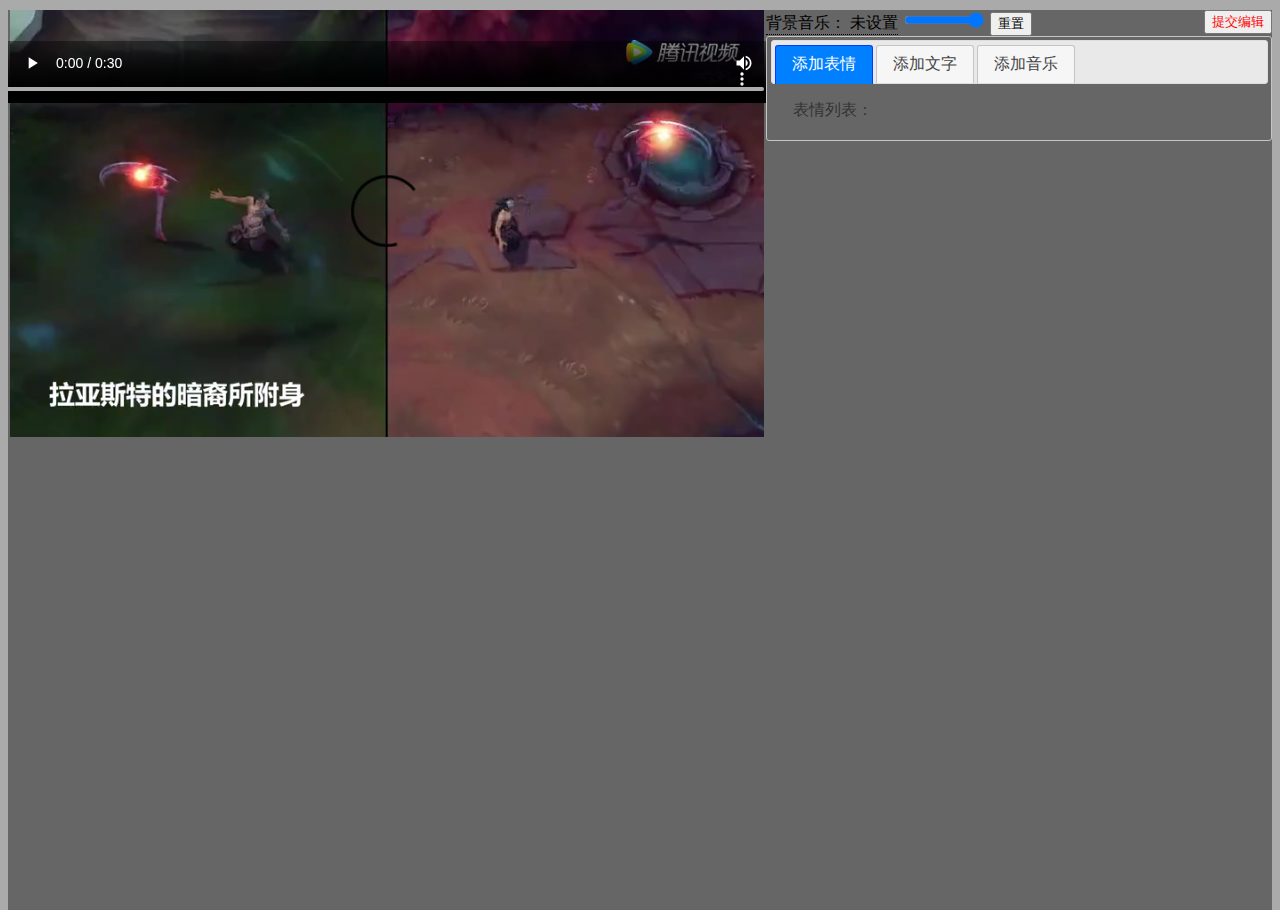
==== edit/index.html @ 0f07e258 "Load emoji from disk." ====
<!DOCTYPE html PUBLIC "-//W3C//DTD XHTML 1.0 Transitional//EN" "http://www.w3.org/TR/xhtml1/DTD/xhtml1-transitional.dtd">
<html xmlns="http://www.w3.org/1999/xhtml">
    <head>
        <meta http-equiv="Content-Type" content="text/html; charset=utf-8" />
        <title>视频编辑</title>
        <meta name="Generator" content="EditPlus"/>
        <meta http-equiv="X-UA-Compatible" content="IE=edge,chrome=1" />
        <!-- 引用css -->
        <link rel="stylesheet" type="text/css" href="css/style.css" />
        <link rel="stylesheet" type="text/css" href="css/jquery-ui.css"/>
        <!-- 引用js -->
        <script type="text/javascript" src="./jquery/jquery-1.10.2.js"></script>
        <script type="text/javascript" src="./jquery/jquery-ui-1.11.0.js"></script>
        <script type="text/javascript" src="js/drag.js"></script>
        <script type="text/javascript" src="js/edit.js"></script>
    </head>
    <body>
        <div id="page-container">
            <div id="editor-container">
                <div id="video-container">
                    <video id="video-previewer" controls="controls" controlsList="nodownload">请使用Chrome 60.0以上版本</video>
                    <audio id="bgm" loop="loop">请使用Chrome 60.0以上版本</audio>
                </div>
                <div id="effect-container">
                    <div id="effect-area">
                        <div id="effect-previewer" ondragover="allowDrop(event)" ondrop="drop(event)"></div>
                    </div>
                </div>
                <div id="effectList-container">
                    <ul id="effectList"></ul>
                </div>
            </div>
            
            <div id="tools-container">
                <div>
                    <span class="tooltip">背景音乐：
                        <span id="bgm-status">未设置</span>
                        <span id="bgm-tip" class="tooltiptext"></span>
                    </span>
                    <input id="bgm-volume" type="range" value=100 onchange="setBGMVolume()"/>
                    <button id="bgm-reset" onclick="resetBGM()">重置</button>
                    <div id="commit-container">
                        <button id="commit" onclick="doEdit()">提交编辑</button>
                    </div>
                </div>
                
                <div id="tools-tabs">
                    <ul>
                        <li><a href="#tools-img">添加表情</a></li>
                        <li><a href="#tools-text">添加文字</a></li>
                        <li><a href="#tools-music">添加音乐</a></li>
                    </ul>
                    <div id="tools-img">
                        <label>表情列表：</label>
                        <div id="emojiList"></div>
                    </div>
                    <div id="tools-text">
                        <textarea id="inputText" rows="3" cols="30"></textarea>
                        <button onclick="addText()">增加文字</button>
                    </div>
                    <div id="tools-music">
                        <label>你可以在下列第三方音乐网站中搜索你想设置为背景的音乐，并在第三方网站进行播放试听，试听成功后本页面会检测到该音乐，可以在下方预览，确认后点击“设为背景音乐”即可。</label>
                        <p>
                        <label>关键词：</label>
                        <input id="search-key" type="text"></input>
                        <p>
                        <button id="search-qq" onclick="searchBMG(this.id)">去QQ音乐搜</button>
                        <button id="search-xiami" onclick="searchBMG(this.id)">去虾米搜</button>
                        <button id="search-163" onclick="searchBMG(this.id)">去网易云音乐搜</button>
                        <p>
                        <span class="tooltip">
                            <span id="music-status">检测中...</span>
                            <span id="music-tip" class="tooltiptext"></span>
                        </span>
                        <p>
                        <label>预览：</label>
                        <audio id="music-capture" controls="controls" controlsList="nodownload"></audio>
                        <p>
                        <button id="bgm-set" onclick="setBGM()">设为背景音乐</button>
                        <p>
                    </div>
                </div>
            </div>
        </div>
    </body>
</html>
---- edit/css/style.css ----
html, body {
	background: #aaa;
    height:100%;
}

.slider-range{
}

i.hander {
	display:block;
	position: absolute;
	width:100%;
	height:100%;
	background:#ccc;
	filter:alpha(opacity=0);  
    -moz-opacity:0;  
    -khtml-opacity: 0;  
    opacity: 0;
}

#page-container{
    position: relative;
    max-width:1440px;
    min-width:1024px;
    margin:10px auto;
    width:100%;
    height:100%;
    background-color:#666;
}

#editor-container{
    position: relative;
    width: 60%;
    height:100%;
    float: left;
}

#video-container{
    position: relative;
    width: 100%;
    padding-top: 56.25%;
    height:0px;
    margin-bottom: 62px;
}

#video-previewer {
    position: absolute;
    top: 0; left: 0;
    width:100%;
    height:100%;
}

#effect-container{
    position: absolute;
    top: 0; left: 0;
    background-color: rgba(0,0,0,0);
    width: 100%;
    padding-top: 56.25%;
    height:0px;
}

#effect-area{
    position: absolute;
    top: 0; left: 0;
    width:100%;
    height:100%;
}

#effect-previewer{
    position: relative;
    width:100%;
    height:100%;
    margin-left: auto;
    margin-right: auto;
}

#effectList{
}

#tools-container{
    float: left;
    width: 40%;
}

#bgm-volume{
    width: 80px;
}

#commit-container{
    float: right;
}

#commit{
    color:red;
}

video::-webkit-media-controls-panel {
    display: flex !important;
    opacity: 1 !important;
    position: relative;
    top:31px;
    height:62px;
}

video::-webkit-media-controls-play-button{
    position: relative;
    top:-16px;
}

video::-webkit-media-controls-current-time-display {
    position: relative;
    top:-16px;
}

video::-webkit-media-controls-time-remaining-display {
    position: relative;
    top:-16px;
}

video::-webkit-media-controls-mute-button {
    position: relative;
    top:-16px;
    left:50px;
}

video::-webkit-media-controls-volume-slider {
    position: relative;
    top:-16px;
    left:40px;
}

video::-webkit-media-controls-fullscreen-button {
    display: none;
}

video::-webkit-media-controls-timeline {
    display: block;
    position: absolute;
    top:46px;
    width:100%;
    left:-18px;
}

img.emoji {
    width: 10%;
}

img.effect {
    width: 3%;
    height: 3%;
}

span.overlay-text {
    font-size:100%;
    color:#ff0000
}

ul{
    -webkit-padding-start:0px;
}

#effectList-container{
    max-height:350px;
    overflow:scroll;
}

li.effectController{
    position: relative;
    width: 100%;
    overflow:hidden;
}

.tooltip {
    position: relative;
    display: inline-block;
    border-bottom: 1px dotted black;
}

.tooltip .tooltiptext {
    visibility: hidden;
    width: auto;
    background-color: black;
    color: #fff;
    text-align: center;
    border-radius: 6px;
    padding: 5px 0;
    
    /* Position the tooltip */
    position: absolute;
    z-index: 1;
}

.tooltip:hover .tooltiptext {
    visibility: visible;
}
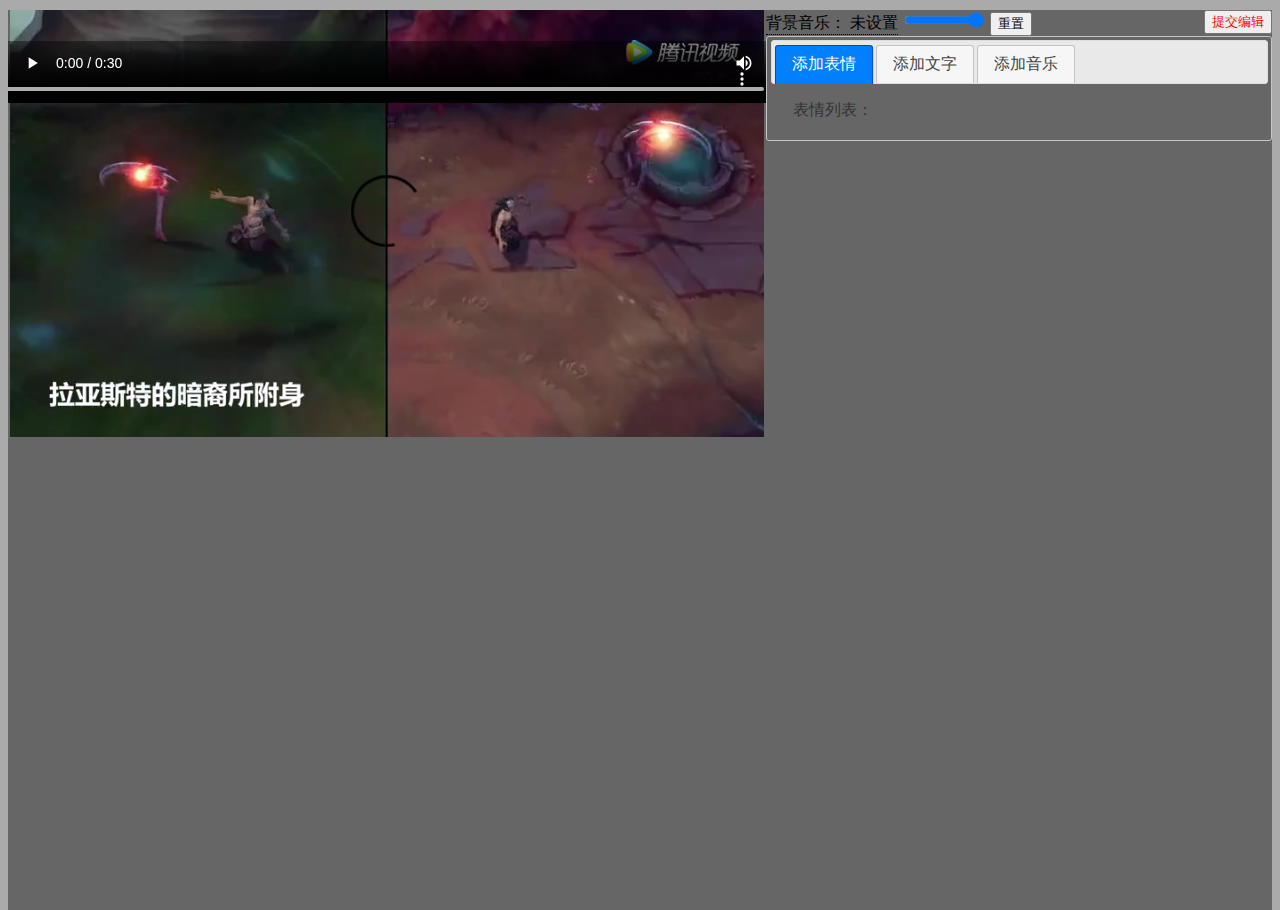
==== commit e2f3d45c: "font support" ====
--- a/edit/index.html
+++ b/edit/index.html
@@ -8,11 +8,13 @@
         <!-- 引用css -->
         <link rel="stylesheet" type="text/css" href="css/style.css" />
         <link rel="stylesheet" type="text/css" href="css/jquery-ui.css"/>
+        <link rel="stylesheet" type="text/css" href="css/themes.css" />
         <!-- 引用js -->
         <script type="text/javascript" src="./jquery/jquery-1.10.2.js"></script>
         <script type="text/javascript" src="./jquery/jquery-ui-1.11.0.js"></script>
         <script type="text/javascript" src="js/drag.js"></script>
         <script type="text/javascript" src="js/edit.js"></script>
+        <script type="text/javascript" src="js/colorpicker.min.js"></script>
     </head>
     <body>
         <div id="page-container">
@@ -55,8 +57,19 @@
                         <div id="emojiList"></div>
                     </div>
                     <div id="tools-text">
-                        <textarea id="inputText" rows="3" cols="30"></textarea>
-                        <button onclick="addText()">增加文字</button>
+                        <textarea id="inputText"></textarea>
+                        <div>
+                            <label>字体：</label>
+                            <select id="font-selector" onchange="selelctFont(this.value)"></select>
+                            <label>大小：</label>
+                            <input id="font-size" type="range" min=10 max=60 value=30 onchange="setFontSize(this.value)"/>
+                            <div id="addText-container">
+                                <button onclick="addText()">添加</button>
+                            </div>
+                        </div>
+                        <label>颜色：</label>
+                        <p>
+                        <div id="color-picker" class="cp-default"></div>
                     </div>
                     <div id="tools-music">
                         <label>你可以在下列第三方音乐网站中搜索你想设置为背景的音乐，并在第三方网站进行播放试听，试听成功后本页面会检测到该音乐，可以在下方预览，确认后点击“设为背景音乐”即可。</label>
--- a/edit/css/style.css
+++ b/edit/css/style.css
@@ -82,6 +82,16 @@
     width: 40%;
 }
 
+#inputText{
+    width: 100%;
+    height:100px;
+    font-size: 30px;
+}
+
+#addText-container{
+    float: right;
+}
+
 #bgm-volume{
     width: 80px;
 }
@@ -168,6 +178,16 @@
     position: relative;
     width: 100%;
     overflow:hidden;
+}
+
+#picker {
+    width: 200px;
+    height: 200px
+}
+
+#slide{
+    width: 30px;
+    height: 200px
 }
 
 .tooltip {
--- a/edit/css/themes.css
+++ b/edit/css/themes.css
@@ -0,0 +1,177 @@
+/* Common stuff */
+.picker-wrapper, 
+.slide-wrapper {
+    position: relative;
+    float: left;
+}
+.picker-indicator,
+.slide-indicator {
+    position: absolute;
+    left: 0;
+    top: 0;
+    pointer-events: none;
+}
+.picker,
+.slide {
+    cursor: crosshair;
+    float: left;
+}
+
+/* Default skin */
+
+.cp-default {
+    background-color: gray;
+    padding: 12px;
+    box-shadow: 0 0 40px #000;
+    border-radius: 15px;
+    float: left;
+}
+.cp-default .picker {
+    width: 200px;
+    height: 200px;
+}
+.cp-default .slide {
+    width: 30px;
+    height: 200px;
+}
+.cp-default .slide-wrapper {
+    margin-left: 10px;
+}
+.cp-default .picker-indicator {
+    width: 5px;
+    height: 5px;
+    border: 2px solid darkblue;
+    -moz-border-radius: 4px;
+    -o-border-radius: 4px;
+    -webkit-border-radius: 4px;
+    border-radius: 4px;
+    opacity: .5;
+    -ms-filter: "progid:DXImageTransform.Microsoft.Alpha(Opacity=50)";
+    filter: progid:DXImageTransform.Microsoft.Alpha(Opacity=50);
+    filter: alpha(opacity=50);
+    background-color: white;
+}
+.cp-default .slide-indicator {
+    width: 100%;
+    height: 10px;
+    left: -4px;
+    opacity: .6;
+    -ms-filter: "progid:DXImageTransform.Microsoft.Alpha(Opacity=60)";
+    filter: progid:DXImageTransform.Microsoft.Alpha(Opacity=60);
+    filter: alpha(opacity=60);
+    border: 4px solid lightblue;
+    -moz-border-radius: 4px;
+    -o-border-radius: 4px;
+    -webkit-border-radius: 4px;
+    border-radius: 4px;
+    background-color: white;
+}
+
+/* Small skin */
+
+.cp-small {
+    padding: 5px;
+    background-color: white;
+    float: left;
+    border-radius: 5px;
+}
+.cp-small .picker {
+    width: 100px;
+    height: 100px;
+}
+.cp-small .slide {
+    width: 15px;
+    height: 100px;
+}
+.cp-small .slide-wrapper {
+    margin-left: 5px;
+}
+.cp-small .picker-indicator {
+    width: 1px;
+    height: 1px;
+    border: 1px solid black;
+    background-color: white;
+}
+.cp-small .slide-indicator {
+    width: 100%;
+    height: 2px;
+    left: 0px;
+    background-color: black;
+}
+
+/* Fancy skin */
+
+.cp-fancy {
+    padding: 10px;
+/*    background-color: #C5F7EA; */
+    background: -webkit-linear-gradient(top, #aaa 0%, #222 100%);   
+    float: left;
+    border: 1px solid #999;
+    box-shadow: inset 0 0 10px white;
+}
+.cp-fancy .picker {
+    width: 200px;
+    height: 200px;
+}
+.cp-fancy .slide {
+    width: 30px;
+    height: 200px;
+}
+.cp-fancy .slide-wrapper {
+    margin-left: 10px;
+}
+.cp-fancy .picker-indicator {
+    width: 24px;
+    height: 24px;
+    background-image: url(http://cdn1.iconfinder.com/data/icons/fugue/bonus/icons-24/target.png);
+}
+.cp-fancy .slide-indicator {
+    width: 30px;
+    height: 31px;
+    left: 30px;
+    background-image: url(http://cdn1.iconfinder.com/data/icons/bluecoral/Left.png);
+}
+
+/* Normal skin */
+
+.cp-normal {
+    padding: 10px;
+    background-color: white;
+    float: left;
+    border: 4px solid #d6d6d6;
+    box-shadow: inset 0 0 10px white;
+}
+.cp-normal .picker {
+    width: 200px;
+    height: 200px;
+}
+.cp-normal .slide {
+    width: 30px;
+    height: 200px;
+}
+.cp-normal .slide-wrapper {
+    margin-left: 10px;
+}
+.cp-normal .picker-indicator {
+    width: 5px;
+    height: 5px;
+    border: 1px solid gray;
+    opacity: .5;
+    -ms-filter: "progid:DXImageTransform.Microsoft.Alpha(Opacity=50)";
+    filter: progid:DXImageTransform.Microsoft.Alpha(Opacity=50);
+    filter: alpha(opacity=50);
+    background-color: white;
+    pointer-events: none;
+}
+.cp-normal .slide-indicator {
+    width: 100%;
+    height: 10px;
+    left: -4px;
+    opacity: .6;
+    -ms-filter: "progid:DXImageTransform.Microsoft.Alpha(Opacity=60)";
+    filter: progid:DXImageTransform.Microsoft.Alpha(Opacity=60);
+    filter: alpha(opacity=60);
+    border: 4px solid gray;
+    background-color: white;
+    pointer-events: none;
+}
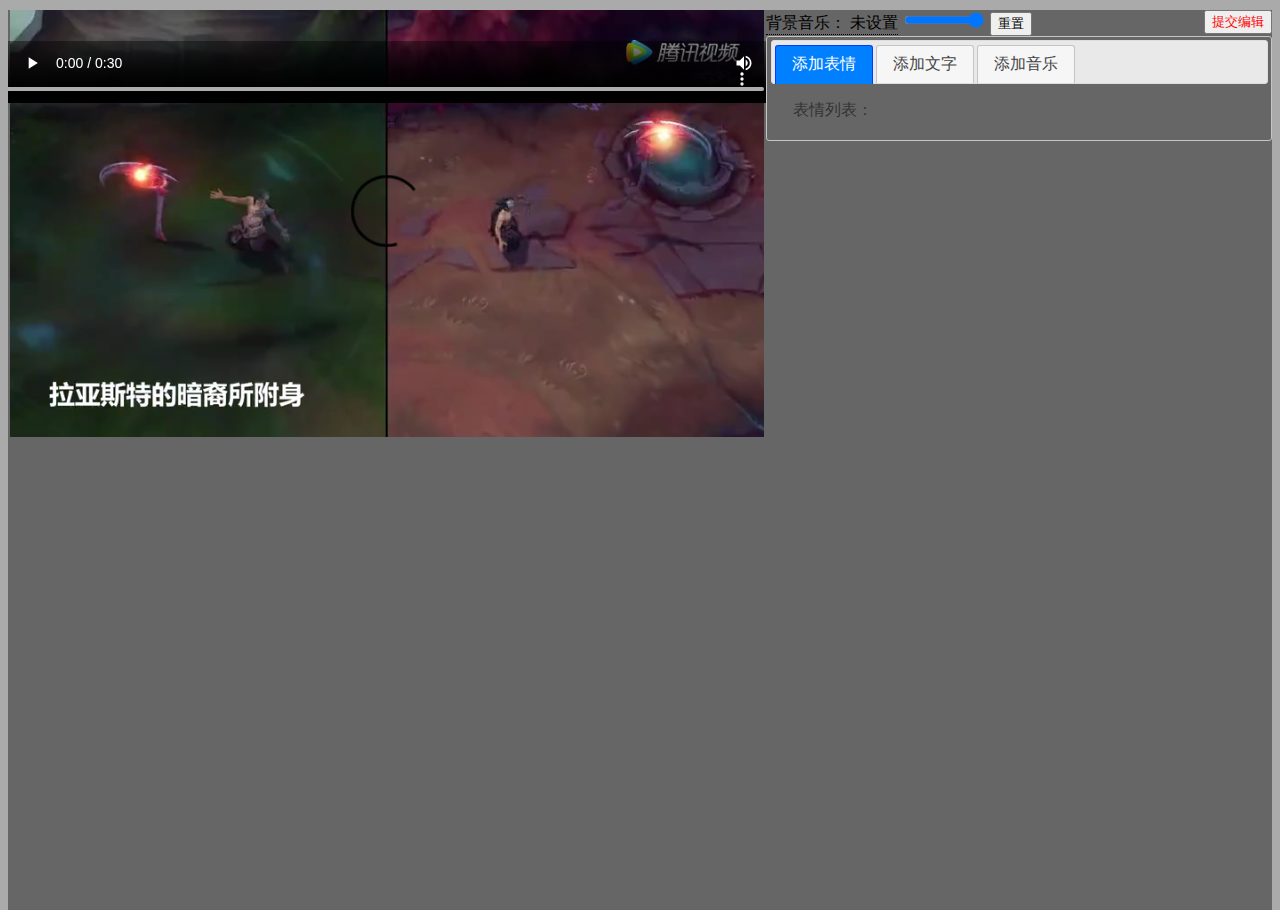
==== commit aa7b3528: "Effect can be deleted now." ====
--- a/edit/index.html
+++ b/edit/index.html
@@ -67,20 +67,18 @@
                                 <button onclick="addText()">添加</button>
                             </div>
                         </div>
-                        <label>颜色：</label>
-                        <p>
-                        <div id="color-picker" class="cp-default"></div>
+                        <p><label>颜色：</label></p>
+                        <p><div id="color-picker" class="cp-default"></div></p>
                     </div>
                     <div id="tools-music">
-                        <label>你可以在下列第三方音乐网站中搜索你想设置为背景的音乐，并在第三方网站进行播放试听，试听成功后本页面会检测到该音乐，可以在下方预览，确认后点击“设为背景音乐”即可。</label>
-                        <p>
+                        <p><label>你可以在下列第三方音乐网站中搜索你想设置为背景的音乐，并在第三方网站进行播放试听，试听成功后本页面会检测到该音乐，可以在下方预览，确认后点击“设为背景音乐”即可。</label></p>
                         <label>关键词：</label>
                         <input id="search-key" type="text"></input>
                         <p>
                         <button id="search-qq" onclick="searchBMG(this.id)">去QQ音乐搜</button>
                         <button id="search-xiami" onclick="searchBMG(this.id)">去虾米搜</button>
                         <button id="search-163" onclick="searchBMG(this.id)">去网易云音乐搜</button>
-                        <p>
+                        </p>
                         <span class="tooltip">
                             <span id="music-status">检测中...</span>
                             <span id="music-tip" class="tooltiptext"></span>
@@ -88,9 +86,10 @@
                         <p>
                         <label>预览：</label>
                         <audio id="music-capture" controls="controls" controlsList="nodownload"></audio>
+                        </p>
                         <p>
                         <button id="bgm-set" onclick="setBGM()">设为背景音乐</button>
-                        <p>
+                        </p>
                     </div>
                 </div>
             </div>
--- a/edit/css/style.css
+++ b/edit/css/style.css
@@ -165,6 +165,11 @@
     color:#ff0000
 }
 
+p.overlay-text {
+    -webkit-margin-before: 5px;
+    -webkit-margin-after: 0px;
+}
+
 ul{
     -webkit-padding-start:0px;
 }
@@ -178,6 +183,12 @@
     position: relative;
     width: 100%;
     overflow:hidden;
+}
+
+.timespan{
+    border:0;
+    color:#f6931f;
+    font-weight:bold;
 }
 
 #picker {
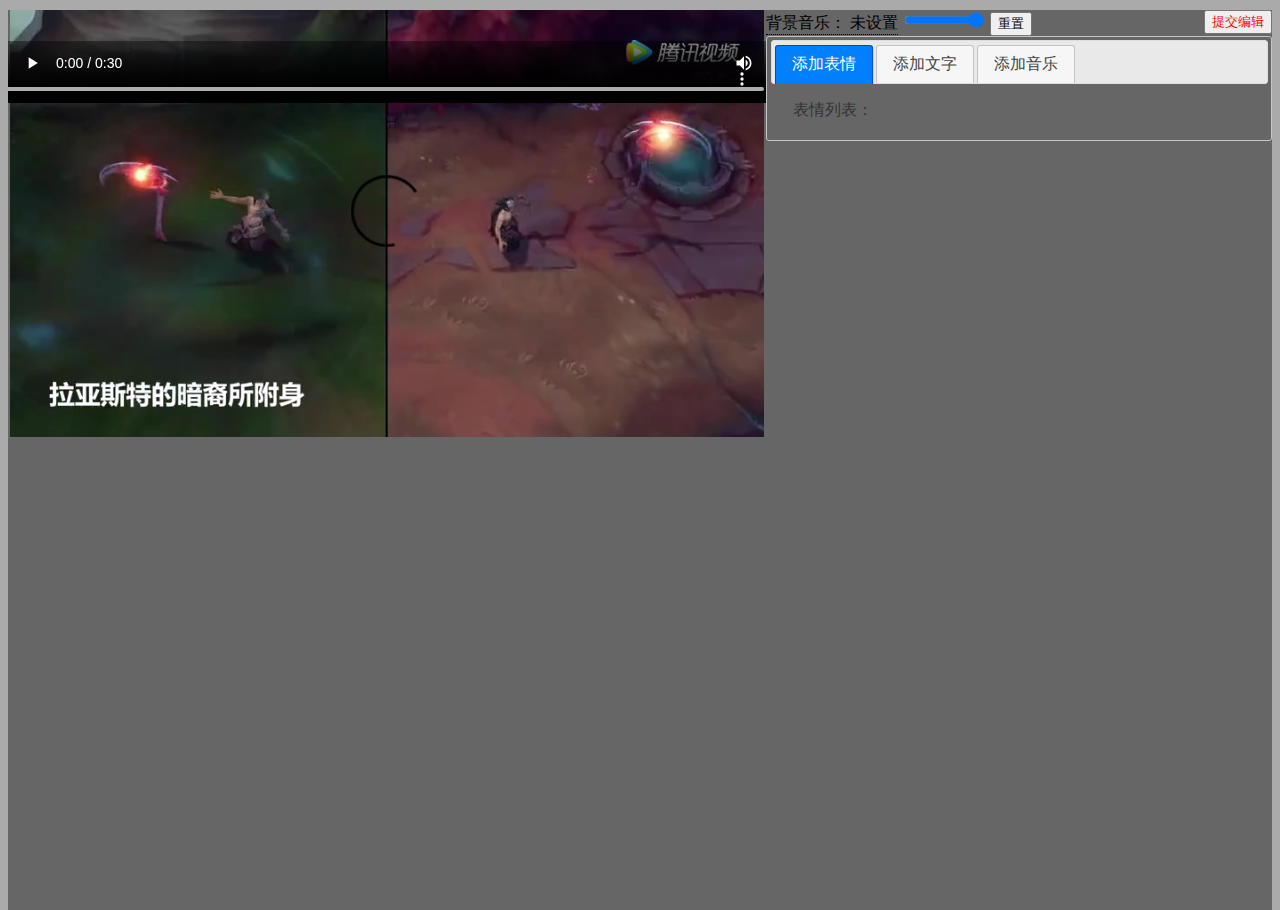
==== commit 59ea5812: "Upload files in the background.(fix CORS problem by chrome extension)" ====
--- a/edit/index.html
+++ b/edit/index.html
@@ -73,7 +73,7 @@
                     <div id="tools-music">
                         <p><label>你可以在下列第三方音乐网站中搜索你想设置为背景的音乐，并在第三方网站进行播放试听，试听成功后本页面会检测到该音乐，可以在下方预览，确认后点击“设为背景音乐”即可。</label></p>
                         <label>关键词：</label>
-                        <input id="search-key" type="text"></input>
+                        <input id="search-key" type="text" onKeyPress="searchKeyChange(event)"></input>
                         <p>
                         <button id="search-qq" onclick="searchBMG(this.id)">去QQ音乐搜</button>
                         <button id="search-xiami" onclick="searchBMG(this.id)">去虾米搜</button>
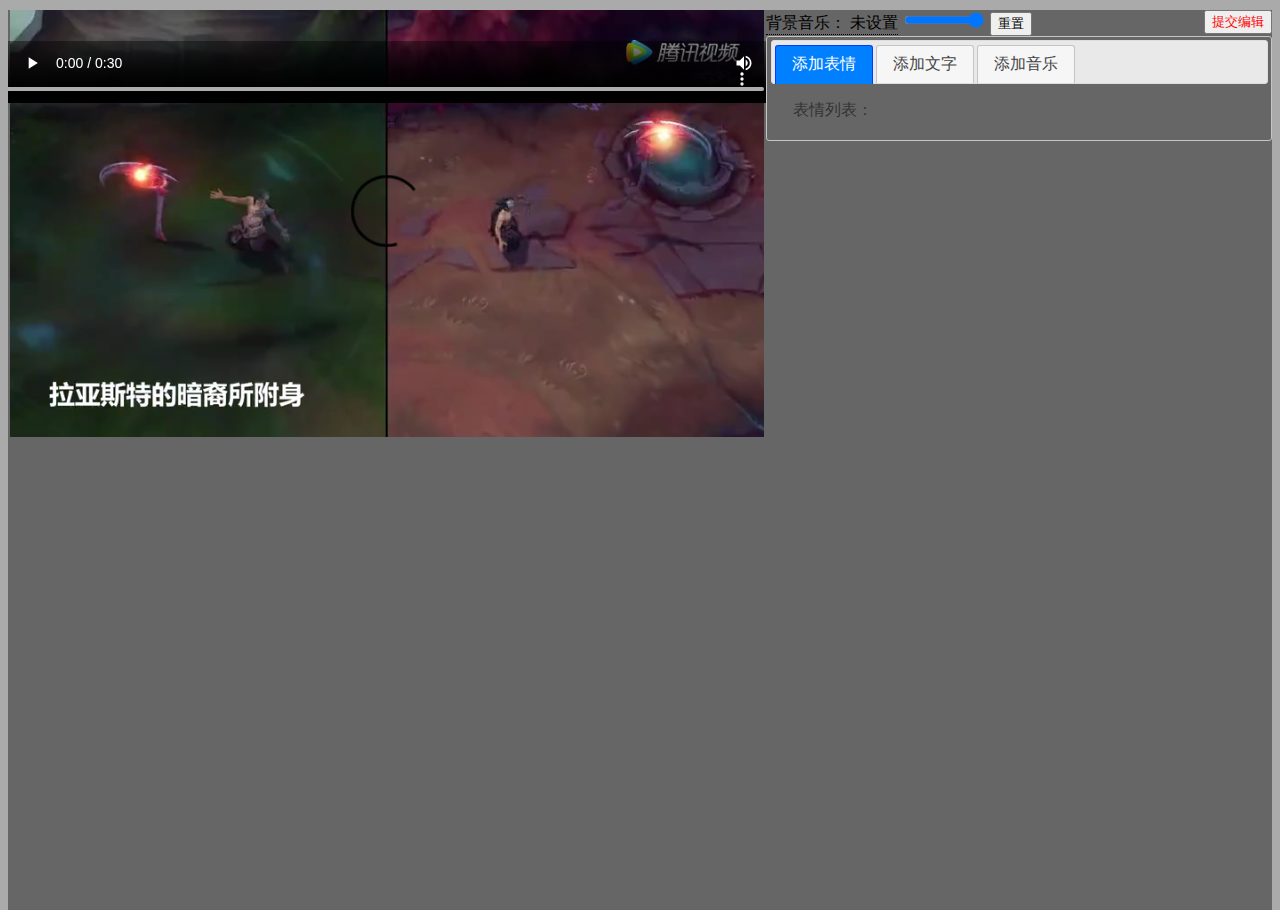
==== commit e6200326: "Mix BGM with the uploaded file." ====
--- a/edit/index.html
+++ b/edit/index.html
@@ -39,6 +39,7 @@
                         <span id="bgm-status">未设置</span>
                         <span id="bgm-tip" class="tooltiptext"></span>
                     </span>
+                    <span id="bgm-upload-status"></span>
                     <input id="bgm-volume" type="range" value=100 onchange="setBGMVolume()"/>
                     <button id="bgm-reset" onclick="resetBGM()">重置</button>
                     <div id="commit-container">
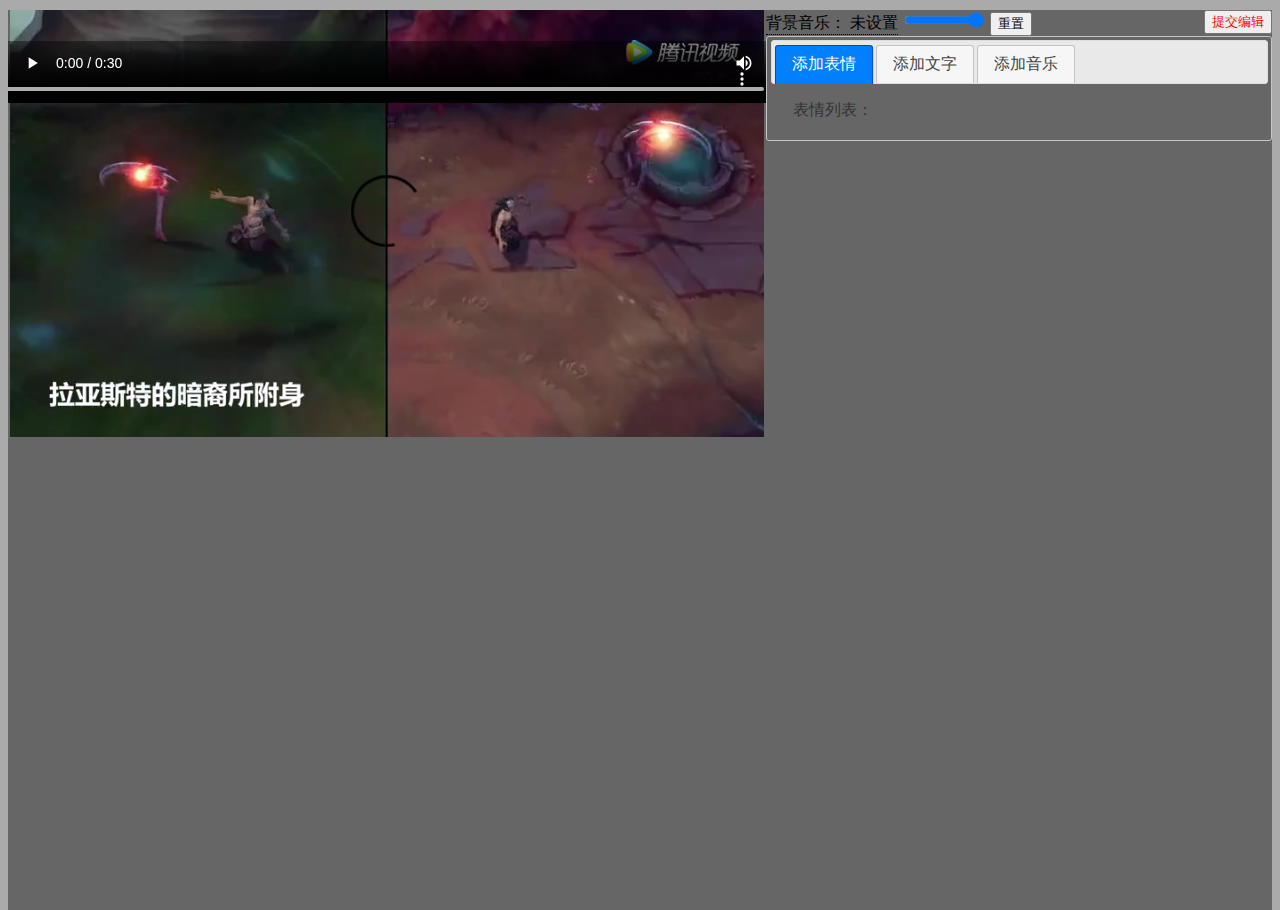
==== commit 69174b15: "Selected Effect." ====
--- a/edit/index.html
+++ b/edit/index.html
@@ -1,99 +1,99 @@
 <!DOCTYPE html PUBLIC "-//W3C//DTD XHTML 1.0 Transitional//EN" "http://www.w3.org/TR/xhtml1/DTD/xhtml1-transitional.dtd">
 <html xmlns="http://www.w3.org/1999/xhtml">
-    <head>
-        <meta http-equiv="Content-Type" content="text/html; charset=utf-8" />
-        <title>视频编辑</title>
-        <meta name="Generator" content="EditPlus"/>
-        <meta http-equiv="X-UA-Compatible" content="IE=edge,chrome=1" />
-        <!-- 引用css -->
-        <link rel="stylesheet" type="text/css" href="css/style.css" />
-        <link rel="stylesheet" type="text/css" href="css/jquery-ui.css"/>
-        <link rel="stylesheet" type="text/css" href="css/themes.css" />
-        <!-- 引用js -->
-        <script type="text/javascript" src="./jquery/jquery-1.10.2.js"></script>
-        <script type="text/javascript" src="./jquery/jquery-ui-1.11.0.js"></script>
-        <script type="text/javascript" src="js/drag.js"></script>
-        <script type="text/javascript" src="js/edit.js"></script>
-        <script type="text/javascript" src="js/colorpicker.min.js"></script>
-    </head>
-    <body>
-        <div id="page-container">
-            <div id="editor-container">
-                <div id="video-container">
-                    <video id="video-previewer" controls="controls" controlsList="nodownload">请使用Chrome 60.0以上版本</video>
-                    <audio id="bgm" loop="loop">请使用Chrome 60.0以上版本</audio>
-                </div>
-                <div id="effect-container">
-                    <div id="effect-area">
-                        <div id="effect-previewer" ondragover="allowDrop(event)" ondrop="drop(event)"></div>
+<head>
+    <meta http-equiv="Content-Type" content="text/html; charset=utf-8" />
+    <title>视频编辑</title>
+    <meta name="Generator" content="EditPlus"/>
+    <meta http-equiv="X-UA-Compatible" content="IE=edge,chrome=1" />
+    <!-- 引用css -->
+    <link rel="stylesheet" type="text/css" href="css/jquery-ui.css"/>
+    <link rel="stylesheet" type="text/css" href="css/style.css" />
+    <link rel="stylesheet" type="text/css" href="css/themes.css" />
+    <!-- 引用js -->
+    <script type="text/javascript" src="./jquery/jquery-1.10.2.js"></script>
+    <script type="text/javascript" src="./jquery/jquery-ui-1.11.0.js"></script>
+    <script type="text/javascript" src="js/drag.js"></script>
+    <script type="text/javascript" src="js/edit.js"></script>
+    <script type="text/javascript" src="js/colorpicker.min.js"></script>
+</head>
+<body>
+<div id="page-container">
+    <div id="editor-container">
+        <div id="video-container">
+            <video id="video-previewer" controls="controls" controlsList="nodownload">请使用Chrome 60.0以上版本</video>
+            <audio id="bgm" loop="loop">请使用Chrome 60.0以上版本</audio>
+        </div>
+        <div id="effect-container">
+            <div id="effect-area">
+                <div id="effect-previewer" ondragover="allowDrop(event)" ondrop="drop(event)"></div>
+            </div>
+        </div>
+        <div id="effectList-container">
+            <ul id="effectList"></ul>
+        </div>
+    </div>
+
+    <div id="tools-container">
+        <div>
+            <span class="tooltip">背景音乐：
+                <span id="bgm-status">未设置</span>
+                <span id="bgm-tip" class="tooltiptext"></span>
+            </span>
+            <span id="bgm-upload-status"></span>
+            <input id="bgm-volume" type="range" value=100 onchange="setBGMVolume()"/>
+            <button id="bgm-reset" onclick="resetBGM()">重置</button>
+            <div id="commit-container">
+                <button id="commit" onclick="doEdit()">提交编辑</button>
+            </div>
+        </div>
+
+        <div id="tools-tabs">
+            <ul>
+                <li><a href="#tools-img">添加表情</a></li>
+                <li><a href="#tools-text">添加文字</a></li>
+                <li><a href="#tools-music">添加音乐</a></li>
+            </ul>
+            <div id="tools-img">
+                <label>表情列表：</label>
+                <div id="emojiList"></div>
+            </div>
+            <div id="tools-text">
+                <textarea id="inputText"></textarea>
+                <div>
+                    <label>字体：</label>
+                    <select id="font-selector" onchange="selelctFont(this.value)"></select>
+                    <label>大小：</label>
+                    <input id="font-size" type="range" min=10 max=60 value=30 onchange="setFontSize(this.value)"/>
+                    <div id="addText-container">
+                        <button onclick="addText()">添加</button>
                     </div>
                 </div>
-                <div id="effectList-container">
-                    <ul id="effectList"></ul>
-                </div>
+                <p><label>颜色：</label></p>
+                <p><div id="color-picker" class="cp-default"></div></p>
             </div>
-            
-            <div id="tools-container">
-                <div>
-                    <span class="tooltip">背景音乐：
-                        <span id="bgm-status">未设置</span>
-                        <span id="bgm-tip" class="tooltiptext"></span>
-                    </span>
-                    <span id="bgm-upload-status"></span>
-                    <input id="bgm-volume" type="range" value=100 onchange="setBGMVolume()"/>
-                    <button id="bgm-reset" onclick="resetBGM()">重置</button>
-                    <div id="commit-container">
-                        <button id="commit" onclick="doEdit()">提交编辑</button>
-                    </div>
-                </div>
-                
-                <div id="tools-tabs">
-                    <ul>
-                        <li><a href="#tools-img">添加表情</a></li>
-                        <li><a href="#tools-text">添加文字</a></li>
-                        <li><a href="#tools-music">添加音乐</a></li>
-                    </ul>
-                    <div id="tools-img">
-                        <label>表情列表：</label>
-                        <div id="emojiList"></div>
-                    </div>
-                    <div id="tools-text">
-                        <textarea id="inputText"></textarea>
-                        <div>
-                            <label>字体：</label>
-                            <select id="font-selector" onchange="selelctFont(this.value)"></select>
-                            <label>大小：</label>
-                            <input id="font-size" type="range" min=10 max=60 value=30 onchange="setFontSize(this.value)"/>
-                            <div id="addText-container">
-                                <button onclick="addText()">添加</button>
-                            </div>
-                        </div>
-                        <p><label>颜色：</label></p>
-                        <p><div id="color-picker" class="cp-default"></div></p>
-                    </div>
-                    <div id="tools-music">
-                        <p><label>你可以在下列第三方音乐网站中搜索你想设置为背景的音乐，并在第三方网站进行播放试听，试听成功后本页面会检测到该音乐，可以在下方预览，确认后点击“设为背景音乐”即可。</label></p>
-                        <label>关键词：</label>
-                        <input id="search-key" type="text" onKeyPress="searchKeyChange(event)"></input>
-                        <p>
-                        <button id="search-qq" onclick="searchBMG(this.id)">去QQ音乐搜</button>
-                        <button id="search-xiami" onclick="searchBMG(this.id)">去虾米搜</button>
-                        <button id="search-163" onclick="searchBMG(this.id)">去网易云音乐搜</button>
-                        </p>
-                        <span class="tooltip">
-                            <span id="music-status">检测中...</span>
-                            <span id="music-tip" class="tooltiptext"></span>
-                        </span>
-                        <p>
-                        <label>预览：</label>
-                        <audio id="music-capture" controls="controls" controlsList="nodownload"></audio>
-                        </p>
-                        <p>
-                        <button id="bgm-set" onclick="setBGM()">设为背景音乐</button>
-                        </p>
-                    </div>
-                </div>
+            <div id="tools-music">
+                <p><label>你可以在下列第三方音乐网站中搜索你想设置为背景的音乐，并在第三方网站进行播放试听，试听成功后本页面会检测到该音乐，可以在下方预览，确认后点击“设为背景音乐”即可。</label></p>
+                <label>关键词：</label>
+                <input id="search-key" type="text" onKeyPress="searchKeyChange(event)"></input>
+                <p>
+                    <button id="search-qq" onclick="searchBMG(this.id)">去QQ音乐搜</button>
+                    <button id="search-xiami" onclick="searchBMG(this.id)">去虾米搜</button>
+                    <button id="search-163" onclick="searchBMG(this.id)">去网易云音乐搜</button>
+                </p>
+                <span class="tooltip">
+                    <span id="music-status">检测中...</span>
+                    <span id="music-tip" class="tooltiptext"></span>
+                </span>
+                <p>
+                    <label>预览：</label>
+                    <audio id="music-capture" controls="controls" controlsList="nodownload"></audio>
+                </p>
+                <p>
+                    <button id="bgm-set" onclick="setBGM()">设为背景音乐</button>
+                </p>
             </div>
         </div>
-    </body>
+    </div>
+</div>
+</body>
 </html>
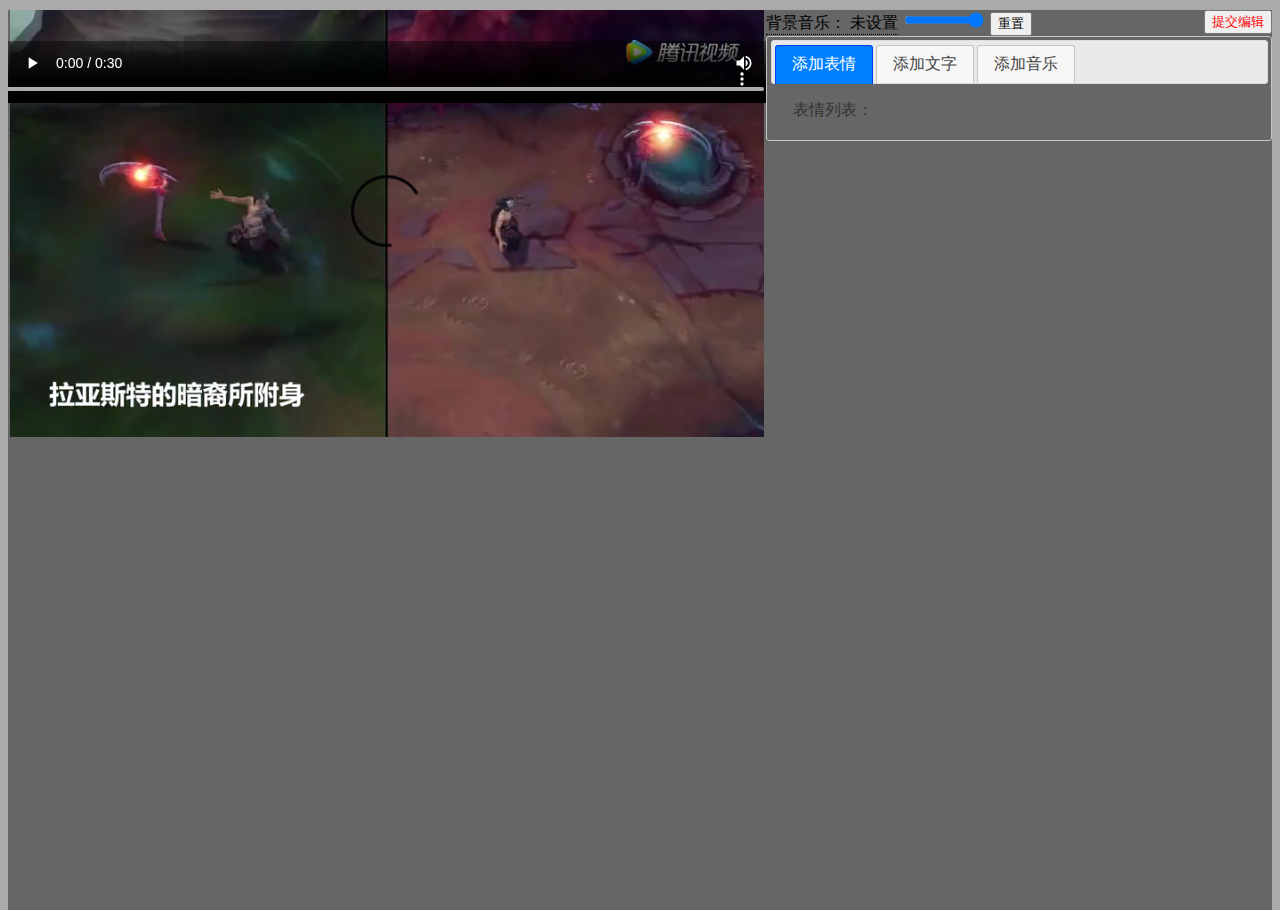
==== commit f754158f: "Detect chrome extension." ====
--- a/edit/index.html
+++ b/edit/index.html
@@ -30,6 +30,7 @@
         </div>
         <div id="effectList-container">
             <ul id="effectList"></ul>
+            <div id="timeline"></div>
         </div>
     </div>
 
@@ -72,25 +73,34 @@
                 <p><div id="color-picker" class="cp-default"></div></p>
             </div>
             <div id="tools-music">
-                <p><label>你可以在下列第三方音乐网站中搜索你想设置为背景的音乐，并在第三方网站进行播放试听，试听成功后本页面会检测到该音乐，可以在下方预览，确认后点击“设为背景音乐”即可。</label></p>
-                <label>关键词：</label>
-                <input id="search-key" type="text" onKeyPress="searchKeyChange(event)"></input>
-                <p>
-                    <button id="search-qq" onclick="searchBMG(this.id)">去QQ音乐搜</button>
-                    <button id="search-xiami" onclick="searchBMG(this.id)">去虾米搜</button>
-                    <button id="search-163" onclick="searchBMG(this.id)">去网易云音乐搜</button>
-                </p>
-                <span class="tooltip">
-                    <span id="music-status">检测中...</span>
-                    <span id="music-tip" class="tooltiptext"></span>
-                </span>
-                <p>
-                    <label>预览：</label>
-                    <audio id="music-capture" controls="controls" controlsList="nodownload"></audio>
-                </p>
-                <p>
-                    <button id="bgm-set" onclick="setBGM()">设为背景音乐</button>
-                </p>
+                <div id="chrome-extension-music-capture-detect">
+                    <p>
+                        <label>未检测到音乐捕获插件，请先到chrome网上商店安装插件然后<a href="javascript:location.reload();">刷新</a>页面。
+                            <a target="_blank" href="https://chrome.google.com/webstore/detail/majiaghmghafnlbhkhpcncnhmpemolkj">前往安装</a>
+                        </label>
+                    </p>
+                </div>
+                <div id="chrome-extension-music-capture-content" style="visibility: hidden">
+                    <p><label>你可以在下列第三方音乐网站中搜索你想设置为背景的音乐，并在第三方网站进行播放试听，试听成功后本页面会检测到该音乐，可以在下方预览，确认后点击“设为背景音乐”即可。</label></p>
+                    <label>关键词：</label>
+                    <input id="search-key" type="text" onKeyPress="searchKeyChange(event)"></input>
+                    <p>
+                        <button id="search-qq" onclick="searchBMG(this.id)">去QQ音乐搜</button>
+                        <button id="search-xiami" onclick="searchBMG(this.id)">去虾米搜</button>
+                        <button id="search-163" onclick="searchBMG(this.id)">去网易云音乐搜</button>
+                    </p>
+                    <span class="tooltip">
+                        <span id="music-status">检测中...</span>
+                        <span id="music-tip" class="tooltiptext"></span>
+                    </span>
+                    <p>
+                        <label>预览：</label>
+                        <audio id="music-capture" controls="controls" controlsList="nodownload"></audio>
+                    </p>
+                    <p>
+                        <button id="bgm-set" onclick="setBGM()">设为背景音乐</button>
+                    </p>
+                </div>
             </div>
         </div>
     </div>
--- a/edit/css/style.css
+++ b/edit/css/style.css
@@ -1,5 +1,5 @@
 html, body {
-	background: #aaa;
+    background: #aaa;
     height:100%;
 }
 
@@ -7,14 +7,14 @@
 }
 
 i.hander {
-	display:block;
-	position: absolute;
-	width:100%;
-	height:100%;
-	background:#ccc;
-	filter:alpha(opacity=0);  
-    -moz-opacity:0;  
-    -khtml-opacity: 0;  
+    display:block;
+    position: absolute;
+    width:100%;
+    height:100%;
+    background:#ccc;
+    filter:alpha(opacity=0);
+    -moz-opacity:0;
+    -khtml-opacity: 0;
     opacity: 0;
 }
 
@@ -75,6 +75,16 @@
 }
 
 #effectList{
+    margin:auto;
+}
+
+#timeline{
+    position: absolute;
+    z-index:1;
+    top: 0; left: 0;
+    width: 1px;
+    height: 100%;
+    background-color: red;
 }
 
 #tools-container{
@@ -175,6 +185,7 @@
 }
 
 #effectList-container{
+    position:relative;
     max-height:350px;
     overflow:scroll;
 }
@@ -187,7 +198,7 @@
 
 .timespan{
     border:0;
-    color:#f6931f;
+    background-color: rgba(0,0,0,0);
     font-weight:bold;
 }
 
@@ -215,7 +226,7 @@
     text-align: center;
     border-radius: 6px;
     padding: 5px 0;
-    
+
     /* Position the tooltip */
     position: absolute;
     z-index: 1;
